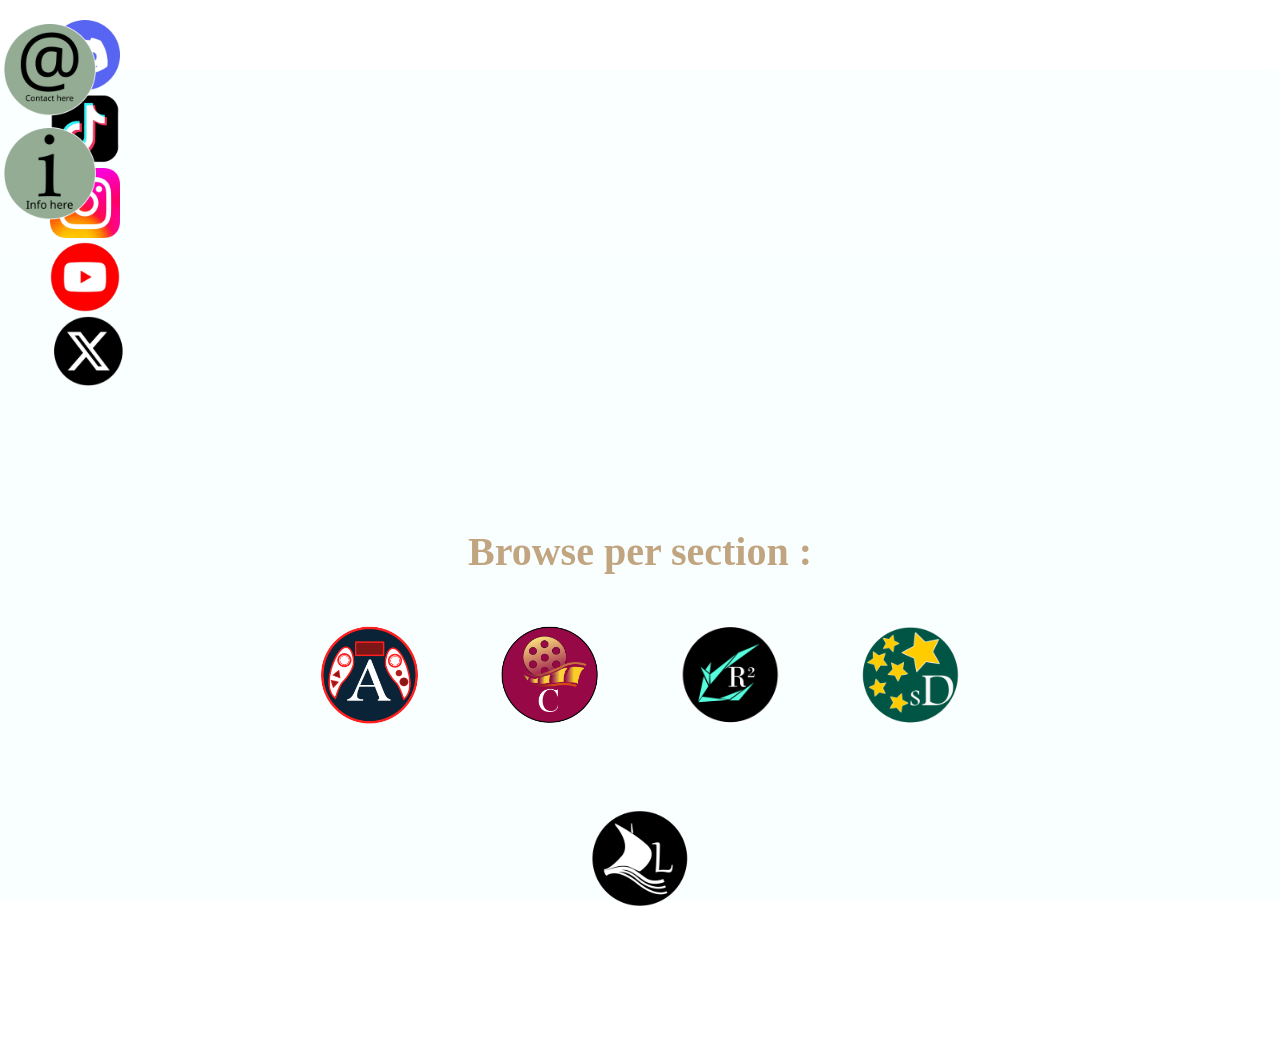
==== index.html @ 9a4666a3 "Update index.html" ====
<!DOCTYPE html>

<html>
<body>

    <head>

        <link rel="stylesheet" href="index_style.css">
        <meta name="viewport" content="width=device-width, initial-scale=1.0">
        
    </head>





      <!--REMOVE THE / ON GITHUB !!-->


    <!-- Background video -->
     <video autoplay loop muted playsinline class="bg-video">
    <source src="Assets_TEST/test_back0001-0150.mp4" type="video/mp4">
    Your browser does not support the video tag.
  </video>






    <div id="side_pannel">
 
    <form>
        <!--<a href="/arcade/arcade.html"><abbr title="Arcade"><img src="/Assets_READY/Arcade.png"></a></abbr>
        <img src="/Assets_READY/Cinema.png">
        <img src="/Assets_READY/Rally-Racing.png">
        <img src="/Assets_READY/Studio_diaries2.png">
        <img src="/Assets_READY/Library.png">-->

        <a href="https://discord.gg/TyKJzg8d"><img id="social_icons" src="Assets_READY/discord_logo.png"></a>
        <img id="social_icons" src="Assets_READY/ticktok.png">
        <img id="social_icons" src="Assets_READY/instagram.png">
        <img id="social_icons" src="Assets_READY/youtube.png">
        <img id="social_icons" src="Assets_READY/X.png">
        
    </form>

    
</div>

  <div id="side_panne2">
 
    <form>
       <a href="mailto:fannarservice@gmail.com"> <img id="social_icons2" src="Assets_READY/mail.png"></a>
        <a href="/details/info.html"> <img id="social_icons2" src="Assets_READY/info.png"></a>
        
    </form>

    
</div>

      <!--REMOVE THE / ON GITHUB !!-->




<div id="front_screen">

  <div id="social_medias">
    <h1> Browse per section : </h1>

    <form id="sections_icons">

 <a href="/arcade/arcade.html"><abbr title="Arcade"><img src="Assets_READY/Arcade.png" id="img_icons"></a></abbr>
        <a href="cinema/cinema.html"><abbr title="Cinema"><img src="Assets_READY/Cinema.png" id="img_icons"></abbr></a>
        <a href="/Rally-Racing/Rally_racing.html"> <abbr title="Rally-Racing"><img src="Assets_READY/Rally-Racing.png" id="img_icons"></abbr></a>
        <a href="/Studio-Diaries/studio_diaries.html"> <abbr title="Studio Diaries"><img src="Assets_READY/Studio_diaries2.png" id="img_icons"></abbr></a>
         <a href="Library/library.html"><abbr title="Library"><img src="Assets_READY/Library.png" id="img_icons"></abbr></a>
        

</form>

</div>



      <!--REMOVE THE / ON GITHUB !!-->

</div>

<script src="index_JS.js"></script>
</body>

</html>

      <!--REMOVE THE / ON GITHUB !!-->
---- index_style.css ----
#top {
    text-align: center;
    font-size: 150px;
}

#fannar_text {
    text-align: left;
    margin-left: 35%;
}

* {
    margin: 0;
    padding: 0;
    box-sizing: border-box;
}

html, body {
    width: 100%;
    height: 100%;
    overflow-x: hidden;
}

.video-hero {
    position: relative;
    width: 100%;
    height: 100vh;
    overflow: hidden;
}

.bg-video {
    position: absolute;
    top: 0;
    left: 0;
    width: 100%;
    height: 100%;
    object-fit: cover;
    object-position: center;
}

.bg-video {
    loop: true;
}

#video-hero {
    height: 100%;
    width: 100%;
    z-index: 1000;
    position: fixed;
    top: 0;
    left: 0;
}

#bg-video {
    height: 100%;
    width: 100%;
    object-fit: cover;
    align-self: center;
    transition: opacity 0.5s ease;
}

fieldset {
    width: 100px;
}

#side_pannel {
    width: 90px;
    justify-self: left;
    position: fixed;
    margin-left: 50px;
    margin-top: 20px;
}

#side_panne2 {
    width: 130px;
    justify-self: right;
    position: fixed;
    margin-top: 20px;
}

img {
    height: 150px;
    transition: transform 0.3s ease;
}

img:hover {
    transform: translate(30px, 0);
}

/* FIXED - Removed fixed sizes */
#front_screen {
    display: flex;
    justify-content: center;
    align-items: center;
    background-color: rgba(240, 255, 255, 0.374);
    height: auto;
    width: auto;
    min-height: 100vh;  /* ← Full viewport height */
    padding: 60px 80px;
    margin: 70px auto;
    border-radius: 5px;
}

#social_icons {
    height: 70px;
    transition: transform 0.5s ease;
}

#social_icons:hover {
    transform: translate(70px, 0);
}

#social_icons2 {
    height: 100px;
    transition: transform 0.5s ease;
}

#social_icons2:hover {
    transform: translate(-50px, 0);
}

/* Main social media container */
#social_medias {
    position: fixed;
    top: 80%;
    left: 50%;
    transform: translate(-50%, -50%);
    display: flex;
    flex-direction: column;  /* ← Changed from 'column' to 'row' */
    align-items: center;
    width: auto;
    height: auto;
    max-width: 95vw;
    max-height: 90vh;
    gap: 20px;  /* ← Add some gap between heading and icons */
}

/* Added justify-content and align-items */
#sections_icons {
    display: flex;
    flex-direction: row;
    gap: 80px;
    justify-content: center;
    align-items: center;
    flex-wrap: wrap;
}

#img_icons {
    height: 100px;
    width: auto;
    transition: transform 0.5s ease;
}

#img_icons:hover {
    transform: translate(0, -30px);
    
}

h1 {
    text-align: center;
    font-size: 40px;
    color: rgb(193, 165, 129);
    margin-bottom: 30px;
}


/*SMALLER SCREEN AREA*/
@media (max-width: 430px) {
    * {
        margin: 0;
        padding: 0;
        box-sizing: border-box;
    }

    html, body {
        width: 100%;
        height: 100%;
        overflow-x: hidden;
    }

    .video-hero {
        position: relative;
        width: 100%;
        height: 100vh;
        overflow: hidden;
    }

    .bg-video {
        position: absolute;
        top: 0;
        left: 0;
        width: 100%;
        height: 100%;
        object-fit: cover;
        object-position: center;
    }

    .bg-video {
        loop: true;
    }

    #video-hero {
        height: 100%;
        width: 100%;
        z-index: 1000;
        position: fixed;
        top: 0;
        left: 0;
    }

    #bg-video {
        height: 100%;
        width: 100%;
        object-fit: cover;
        align-self: center;
        transition: opacity 0.5s ease;
    }

    fieldset {
        width: 100px;
    }

    #side_pannel {
        width: 50px;
        justify-self: left;
        position: fixed;
        margin-left: 20px;
        margin-top: 20px;
    }

    #side_panne2 {
        width: 50px;
        justify-self: right;
        position: fixed;
        margin-top: 20px;
    }

    img {
        height: 70px;
        transition: transform 0.3s ease;
    }

    img:hover {
        transform: translate(30px, 0);
    }

    #front_screen {
        display: flex;
        justify-content: center;
        align-items: center;
        background-color: rgba(240, 255, 255, 0.374);
        height: auto;
        width: 90%;
        padding: 30px 20px;
        justify-self: center;
        margin-top: 70px;
        border-radius: 5px;
    }

    #social_icons {
        height: 30px;
        transition: transform 0.5s ease;
    }

    #social_icons:hover {
        transform: translate(70px, 0);
    }

    #social_icons2 {
        height: 30px;
        transition: transform 0.5s ease;
    }

    #social_icons2:hover {
        transform: translate(-50px, 0);
    }

    #social_medias {
        position: absolute;
        top: 50%;
        left: 50%;
        transform: translate(-50%, -50%);
        display: flex;
        flex-direction: column;
        align-items: center;
        width: 90%;
        height: auto;
        max-width: 95vw;
        max-height: 90vh;
        margin: 0px;
    }

    #sections_icons {
        display: flex;
        flex-direction: row;
        gap: 15px;
        justify-content: center;
        align-items: center;
        flex-wrap: wrap;
    }

    #img_icons {
        height: 50px;
        width: auto;
        transition: transform 0.5s ease;
    }

    #img_icons:hover {
        transform: translate(0, -30px);
    }

    h1 {
        text-align: center;
        font-size: 24px;
        color: rgb(193, 165, 129);
        margin-bottom: 15px;
    }
}
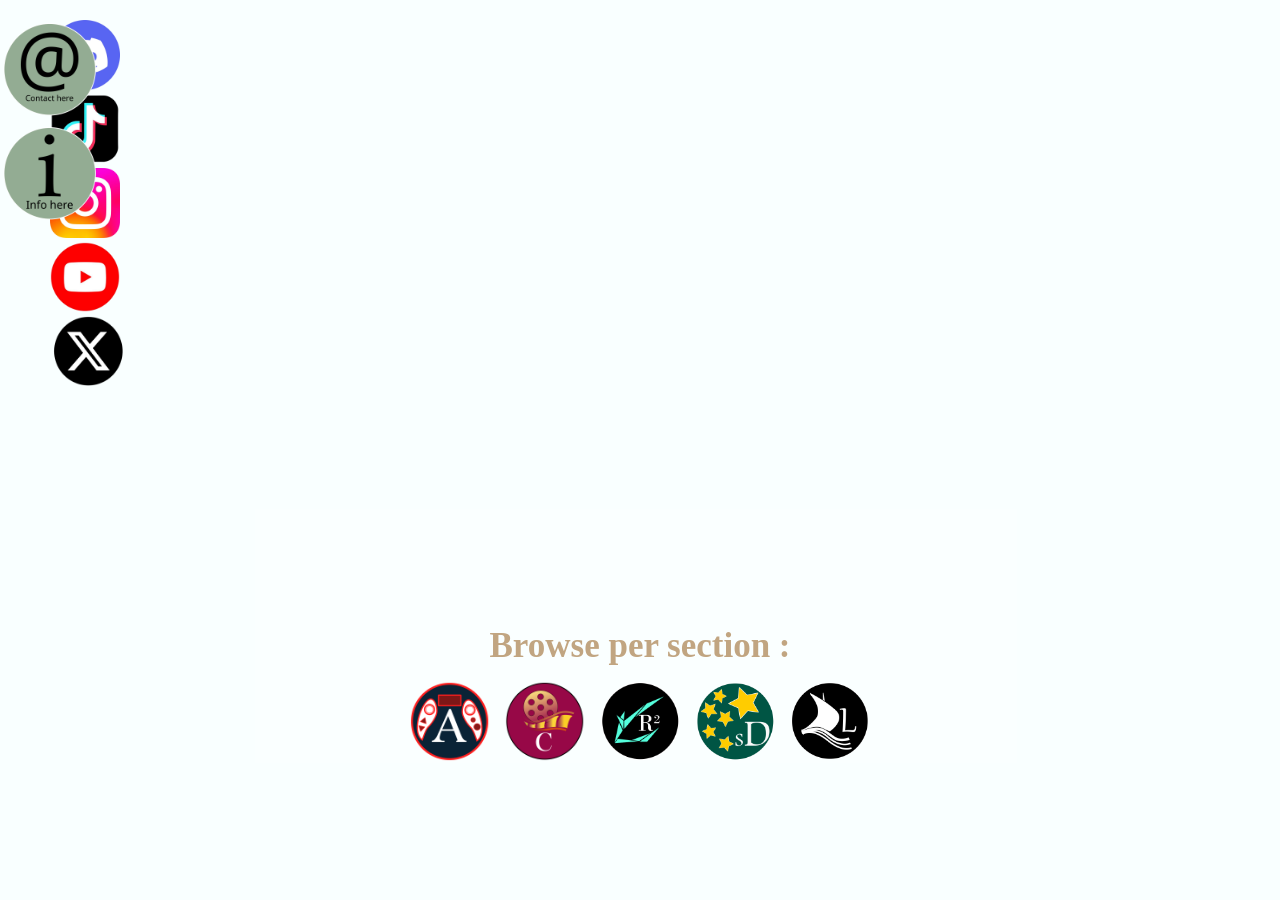
==== commit 92956b7f: "Update index.html" ====
--- a/index.html
+++ b/index.html
@@ -40,7 +40,7 @@
         <a href="https://discord.gg/TyKJzg8d"><img id="social_icons" src="Assets_READY/discord_logo.png"></a>
         <img id="social_icons" src="Assets_READY/ticktok.png">
         <img id="social_icons" src="Assets_READY/instagram.png">
-        <img id="social_icons" src="Assets_READY/youtube.png">
+        <a href="https://www.youtube.com/@riwayat-fannar"><img id="social_icons" src="Assets_READY/youtube.png"></a>
         <img id="social_icons" src="Assets_READY/X.png">
         
     </form>
--- a/index_style.css
+++ b/index_style.css
@@ -18,6 +18,7 @@
     width: 100%;
     height: 100%;
     overflow-x: hidden;
+    overflow-y: auto;
 }
 
 .video-hero {
@@ -37,10 +38,6 @@
     object-position: center;
 }
 
-.bg-video {
-    loop: true;
-}
-
 #video-hero {
     height: 100%;
     width: 100%;
@@ -62,21 +59,26 @@
     width: 100px;
 }
 
+/* LEFT SIDE PANEL - Social Media Icons (Discord, TikTok, etc.) */
 #side_pannel {
     width: 90px;
     justify-self: left;
     position: fixed;
     margin-left: 50px;
     margin-top: 20px;
-}
-
+    z-index: 1001;
+}
+
+/* RIGHT SIDE PANEL - Mail and Info Icons */
 #side_panne2 {
     width: 130px;
     justify-self: right;
     position: fixed;
     margin-top: 20px;
-}
-
+    z-index: 1001;
+}
+
+/* General image styling - affects ALL images */
 img {
     height: 150px;
     transition: transform 0.3s ease;
@@ -86,20 +88,22 @@
     transform: translate(30px, 0);
 }
 
-/* FIXED - Removed fixed sizes */
 #front_screen {
     display: flex;
     justify-content: center;
     align-items: center;
     background-color: rgba(240, 255, 255, 0.374);
-    height: auto;
-    width: auto;
-    min-height: 100vh;  /* ← Full viewport height */
-    padding: 60px 80px;
-    margin: 70px auto;
-    border-radius: 5px;
-}
-
+    height: 100vh;
+    width: 100%;
+    min-height: 500px;
+    padding: 20px;
+    margin: 0;
+    border-radius: 0;
+    position: relative;
+    z-index: 1;
+}
+
+/* LEFT SOCIAL ICONS (Discord, TikTok, etc.) */
 #social_icons {
     height: 70px;
     transition: transform 0.5s ease;
@@ -109,6 +113,7 @@
     transform: translate(70px, 0);
 }
 
+/* RIGHT SOCIAL ICONS (Mail, Info) */
 #social_icons2 {
     height: 100px;
     transition: transform 0.5s ease;
@@ -118,200 +123,156 @@
     transform: translate(-50px, 0);
 }
 
-/* Main social media container */
+/* MAIN CONTAINER - Heading + Section Icons */
 #social_medias {
-    position: fixed;
-    top: 80%;
-    left: 50%;
-    transform: translate(-50%, -50%);
     display: flex;
-    flex-direction: column;  /* ← Changed from 'column' to 'row' */
+    flex-direction: column;
     align-items: center;
-    width: auto;
+    justify-content: center;
+    width: 100%;
     height: auto;
-    max-width: 95vw;
-    max-height: 90vh;
-    gap: 20px;  /* ← Add some gap between heading and icons */
-}
-
-/* Added justify-content and align-items */
+    max-width: 95%;
+    gap: 10px;
+    padding: 10px;
+    padding-top: 500px;
+    position: relative;
+}
+
+/* Heading */
+h1 {
+    text-align: center;
+    font-size: 35px;
+    color: rgb(193, 165, 129);
+    margin-bottom: 5px;
+    width: 100%;
+}
+
+/* SECTION ICONS CONTAINER (Arcade, Cinema, Rally, Studio, Library) */
 #sections_icons {
     display: flex;
     flex-direction: row;
-    gap: 80px;
+    gap: 15px;
     justify-content: center;
     align-items: center;
-    flex-wrap: wrap;
-}
-
+    width: 100%;
+    flex-wrap: nowrap;
+    overflow: visible;
+}
+
+/* SECTION ICONS (Arcade, Cinema, Rally, Studio, Library) */
 #img_icons {
-    height: 100px;
+    height: 80px;
     width: auto;
     transition: transform 0.5s ease;
+    flex-shrink: 0;
 }
 
 #img_icons:hover {
-    transform: translate(0, -30px);
-    
-}
-
-h1 {
-    text-align: center;
-    font-size: 40px;
-    color: rgb(193, 165, 129);
-    margin-bottom: 30px;
-}
-
-
-/*SMALLER SCREEN AREA*/
+    transform: translate(0, -20px);
+}
+
+/* TABLET AND MEDIUM SCREENS */
+@media (max-width: 1024px) {
+    #img_icons {
+        height: 60px;
+    }
+    
+    #sections_icons {
+        gap: 10px;
+    }
+    
+    h1 {
+        font-size: 28px;
+    }
+
+    /* Side panel adjustments for tablet */
+    #side_pannel {
+        margin-left: 15px;
+        width: 60px;
+    }
+
+    #side_pannel img {
+        height: 40px;
+    }
+
+    #side_panne2 {
+        width: 60px;
+        margin-right: 15px;
+    }
+
+    #side_panne2 img {
+        height: 40px;
+    }
+
+    #social_icons {
+        height: 40px;
+    }
+
+    #social_icons2 {
+        height: 40px;
+    }
+}
+
+/* SMALL SCREENS (Phones) */
+@media (max-width: 768px) {
+    #img_icons {
+        height: 45px;
+    }
+    
+    #sections_icons {
+        gap: 8px;
+    }
+    
+    h1 {
+        font-size: 22px;
+    }
+}
+
+/* VERY SMALL SCREENS */
 @media (max-width: 430px) {
-    * {
-        margin: 0;
-        padding: 0;
-        box-sizing: border-box;
-    }
-
-    html, body {
-        width: 100%;
-        height: 100%;
-        overflow-x: hidden;
-    }
-
-    .video-hero {
-        position: relative;
-        width: 100%;
-        height: 100vh;
-        overflow: hidden;
-    }
-
-    .bg-video {
-        position: absolute;
-        top: 0;
-        left: 0;
-        width: 100%;
-        height: 100%;
-        object-fit: cover;
-        object-position: center;
-    }
-
-    .bg-video {
-        loop: true;
-    }
-
-    #video-hero {
-        height: 100%;
-        width: 100%;
-        z-index: 1000;
-        position: fixed;
-        top: 0;
-        left: 0;
-    }
-
-    #bg-video {
-        height: 100%;
-        width: 100%;
-        object-fit: cover;
-        align-self: center;
-        transition: opacity 0.5s ease;
-    }
-
-    fieldset {
-        width: 100px;
+    #img_icons {
+        height: 35px;
+    }
+    
+    #sections_icons {
+        gap: 5px;
+    }
+    
+    h1 {
+        font-size: 18px;
     }
 
     #side_pannel {
-        width: 50px;
-        justify-self: left;
-        position: fixed;
-        margin-left: 20px;
-        margin-top: 20px;
+        margin-left: 5px;
+        width: 40px;
+    }
+
+    #side_pannel img {
+        height: 25px;
     }
 
     #side_panne2 {
-        width: 50px;
-        justify-self: right;
-        position: fixed;
-        margin-top: 20px;
-    }
-
-    img {
-        height: 70px;
-        transition: transform 0.3s ease;
-    }
-
-    img:hover {
+        width: 40px;
+        margin-right: 5px;
+    }
+
+    #side_panne2 img {
+        height: 25px;
+    }
+
+    #social_icons {
+        height: 25px;
+    }
+
+    #social_icons2 {
+        height: 25px;
+    }
+
+    #social_icons:hover {
         transform: translate(30px, 0);
     }
 
-    #front_screen {
-        display: flex;
-        justify-content: center;
-        align-items: center;
-        background-color: rgba(240, 255, 255, 0.374);
-        height: auto;
-        width: 90%;
-        padding: 30px 20px;
-        justify-self: center;
-        margin-top: 70px;
-        border-radius: 5px;
-    }
-
-    #social_icons {
-        height: 30px;
-        transition: transform 0.5s ease;
-    }
-
-    #social_icons:hover {
-        transform: translate(70px, 0);
-    }
-
-    #social_icons2 {
-        height: 30px;
-        transition: transform 0.5s ease;
-    }
-
     #social_icons2:hover {
-        transform: translate(-50px, 0);
-    }
-
-    #social_medias {
-        position: absolute;
-        top: 50%;
-        left: 50%;
-        transform: translate(-50%, -50%);
-        display: flex;
-        flex-direction: column;
-        align-items: center;
-        width: 90%;
-        height: auto;
-        max-width: 95vw;
-        max-height: 90vh;
-        margin: 0px;
-    }
-
-    #sections_icons {
-        display: flex;
-        flex-direction: row;
-        gap: 15px;
-        justify-content: center;
-        align-items: center;
-        flex-wrap: wrap;
-    }
-
-    #img_icons {
-        height: 50px;
-        width: auto;
-        transition: transform 0.5s ease;
-    }
-
-    #img_icons:hover {
-        transform: translate(0, -30px);
-    }
-
-    h1 {
-        text-align: center;
-        font-size: 24px;
-        color: rgb(193, 165, 129);
-        margin-bottom: 15px;
-    }
-}+        transform: translate(-30px, 0);
+    }
+}
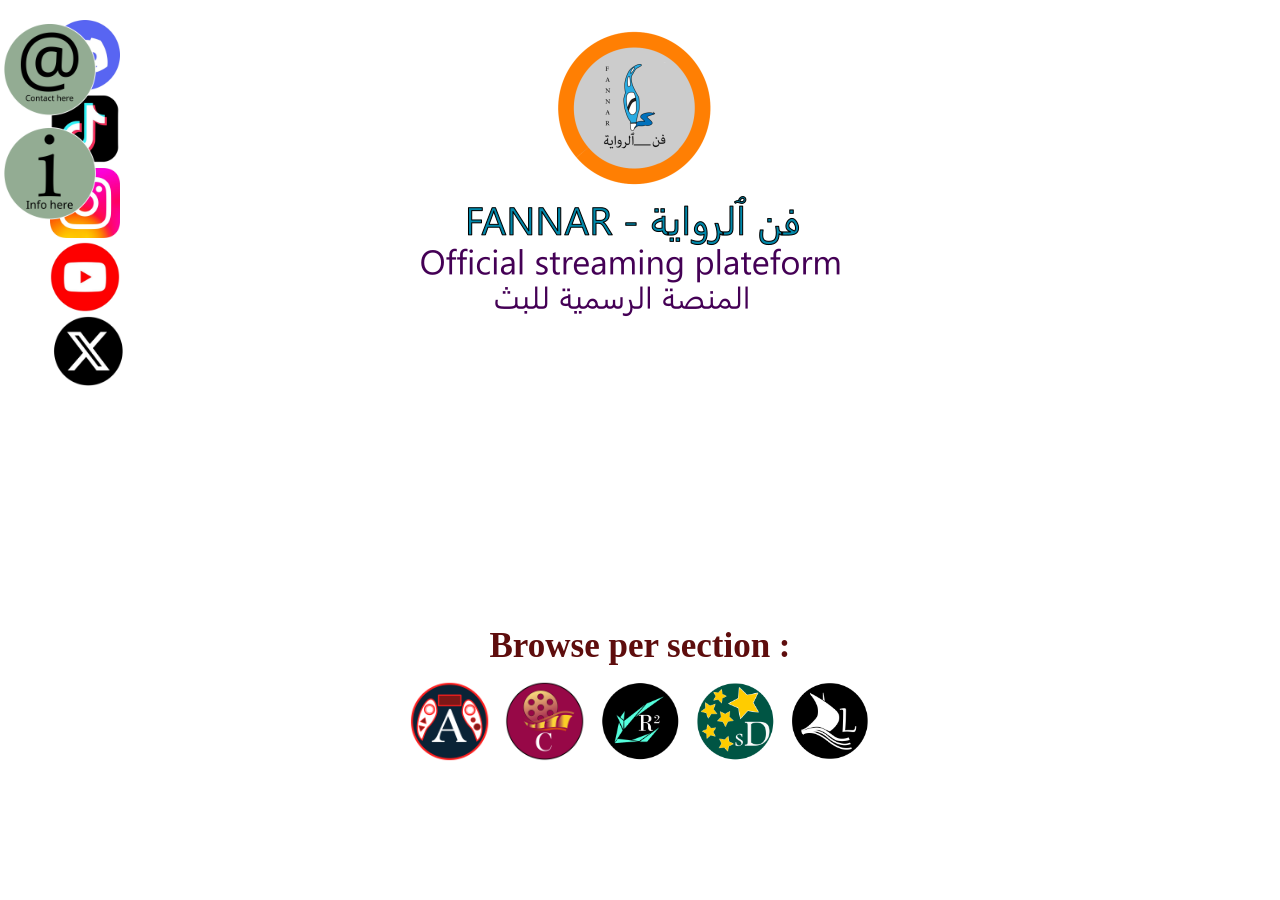
==== commit 2e2f226b: "Update index.html" ====
--- a/index.html
+++ b/index.html
@@ -24,7 +24,9 @@
   </video>
 
 
-
+  <div id="top_image" >
+<img src="/Assets_READY/logo_top.png" >
+  </div>
 
 
 
@@ -37,7 +39,7 @@
         <img src="/Assets_READY/Studio_diaries2.png">
         <img src="/Assets_READY/Library.png">-->
 
-        <a href="https://discord.gg/TyKJzg8d"><img id="social_icons" src="Assets_READY/discord_logo.png"></a>
+        <a href="https://discord.gg/44KsR6gD9n"><img id="social_icons" src="Assets_READY/discord_logo.png"></a>
         <img id="social_icons" src="Assets_READY/ticktok.png">
         <img id="social_icons" src="Assets_READY/instagram.png">
         <a href="https://www.youtube.com/@riwayat-fannar"><img id="social_icons" src="Assets_READY/youtube.png"></a>
--- a/index_style.css
+++ b/index_style.css
@@ -1,12 +1,6 @@
-#top {
-    text-align: center;
-    font-size: 150px;
-}
-
-#fannar_text {
-    text-align: left;
-    margin-left: 35%;
-}
+/* ============================== */
+/* RESET & BASE STYLES            */
+/* ============================== */
 
 * {
     margin: 0;
@@ -21,6 +15,10 @@
     overflow-y: auto;
 }
 
+/* ============================== */
+/* VIDEO BACKGROUND              */
+/* ============================== */
+
 .video-hero {
     position: relative;
     width: 100%;
@@ -55,9 +53,33 @@
     transition: opacity 0.5s ease;
 }
 
-fieldset {
-    width: 100px;
-}
+/* ============================== */
+/* TOP LOGO                       */
+/* ============================== */
+
+#top_image {
+    position: fixed;
+    top: 20px;
+    left: 0;
+    width: 100%;
+    display: flex;
+    justify-content: center;
+    z-index: 1002;
+    pointer-events: none;
+}
+
+#top_image img {
+    height: 300px;
+    width: auto;
+}
+
+#top_image img:hover {
+    transform: none !important;
+}
+
+/* ============================== */
+/* SIDE PANELS                    */
+/* ============================== */
 
 /* LEFT SIDE PANEL - Social Media Icons (Discord, TikTok, etc.) */
 #side_pannel {
@@ -78,7 +100,10 @@
     z-index: 1001;
 }
 
-/* General image styling - affects ALL images */
+/* ============================== */
+/* GENERAL IMAGE STYLES           */
+/* ============================== */
+
 img {
     height: 150px;
     transition: transform 0.3s ease;
@@ -87,12 +112,39 @@
 img:hover {
     transform: translate(30px, 0);
 }
+
+/* ============================== */
+/* SIDE PANEL ICONS               */
+/* ============================== */
+
+/* LEFT SOCIAL ICONS (Discord, TikTok, etc.) */
+#social_icons {
+    height: 70px;
+    transition: transform 0.5s ease;
+}
+
+#social_icons:hover {
+    transform: translate(70px, 0);
+}
+
+/* RIGHT SOCIAL ICONS (Mail, Info) */
+#social_icons2 {
+    height: 100px;
+    transition: transform 0.5s ease;
+}
+
+#social_icons2:hover {
+    transform: translate(-50px, 0);
+}
+
+/* ============================== */
+/* FRONT SCREEN CONTAINER         */
+/* ============================== */
 
 #front_screen {
     display: flex;
     justify-content: center;
     align-items: center;
-    background-color: rgba(240, 255, 255, 0.374);
     height: 100vh;
     width: 100%;
     min-height: 500px;
@@ -103,27 +155,10 @@
     z-index: 1;
 }
 
-/* LEFT SOCIAL ICONS (Discord, TikTok, etc.) */
-#social_icons {
-    height: 70px;
-    transition: transform 0.5s ease;
-}
-
-#social_icons:hover {
-    transform: translate(70px, 0);
-}
-
-/* RIGHT SOCIAL ICONS (Mail, Info) */
-#social_icons2 {
-    height: 100px;
-    transition: transform 0.5s ease;
-}
-
-#social_icons2:hover {
-    transform: translate(-50px, 0);
-}
-
-/* MAIN CONTAINER - Heading + Section Icons */
+/* ============================== */
+/* MAIN CONTENT - Heading + Icons */
+/* ============================== */
+
 #social_medias {
     display: flex;
     flex-direction: column;
@@ -142,12 +177,15 @@
 h1 {
     text-align: center;
     font-size: 35px;
-    color: rgb(193, 165, 129);
+    color: rgb(94, 13, 13);
     margin-bottom: 5px;
     width: 100%;
 }
 
-/* SECTION ICONS CONTAINER (Arcade, Cinema, Rally, Studio, Library) */
+/* ============================== */
+/* SECTION ICONS                  */
+/* ============================== */
+
 #sections_icons {
     display: flex;
     flex-direction: row;
@@ -159,7 +197,6 @@
     overflow: visible;
 }
 
-/* SECTION ICONS (Arcade, Cinema, Rally, Studio, Library) */
 #img_icons {
     height: 80px;
     width: auto;
@@ -171,8 +208,30 @@
     transform: translate(0, -20px);
 }
 
-/* TABLET AND MEDIUM SCREENS */
+/* ============================== */
+/* MISCELLANEOUS                  */
+/* ============================== */
+
+#top {
+    text-align: center;
+    font-size: 150px;
+}
+
+#fannar_text {
+    text-align: left;
+    margin-left: 35%;
+}
+
+fieldset {
+    width: 100px;
+}
+
+/* ============================== */
+/* RESPONSIVE - TABLET (1024px)   */
+/* ============================== */
+
 @media (max-width: 1024px) {
+    /* Section Icons */
     #img_icons {
         height: 60px;
     }
@@ -185,7 +244,7 @@
         font-size: 28px;
     }
 
-    /* Side panel adjustments for tablet */
+    /* Side Panels */
     #side_pannel {
         margin-left: 15px;
         width: 60px;
@@ -211,10 +270,19 @@
     #social_icons2 {
         height: 40px;
     }
-}
-
-/* SMALL SCREENS (Phones) */
+
+    /* Top Logo */
+    #top_image img {
+        height: 200px;
+    }
+}
+
+/* ============================== */
+/* RESPONSIVE - PHONE (768px)     */
+/* ============================== */
+
 @media (max-width: 768px) {
+    /* Section Icons */
     #img_icons {
         height: 45px;
     }
@@ -226,10 +294,19 @@
     h1 {
         font-size: 22px;
     }
-}
-
-/* VERY SMALL SCREENS */
+
+    /* Top Logo */
+    #top_image img {
+        height: 120px;
+    }
+}
+
+/* ============================== */
+/* RESPONSIVE - SMALL PHONE (430px) */
+/* ============================== */
+
 @media (max-width: 430px) {
+    /* Section Icons */
     #img_icons {
         height: 35px;
     }
@@ -242,6 +319,7 @@
         font-size: 18px;
     }
 
+    /* Side Panels */
     #side_pannel {
         margin-left: 5px;
         width: 40px;
@@ -275,4 +353,19 @@
     #social_icons2:hover {
         transform: translate(-30px, 0);
     }
-}
+
+    /* Top Logo */
+    #top_image img {
+        height: 70px;
+    }
+}
+
+/* ============================== */
+/* RESPONSIVE - EXTRA SMALL (360px) */
+/* ============================== */
+
+@media (max-width: 360px) {
+    #top_image img {
+        height: 80px;
+    }
+}
